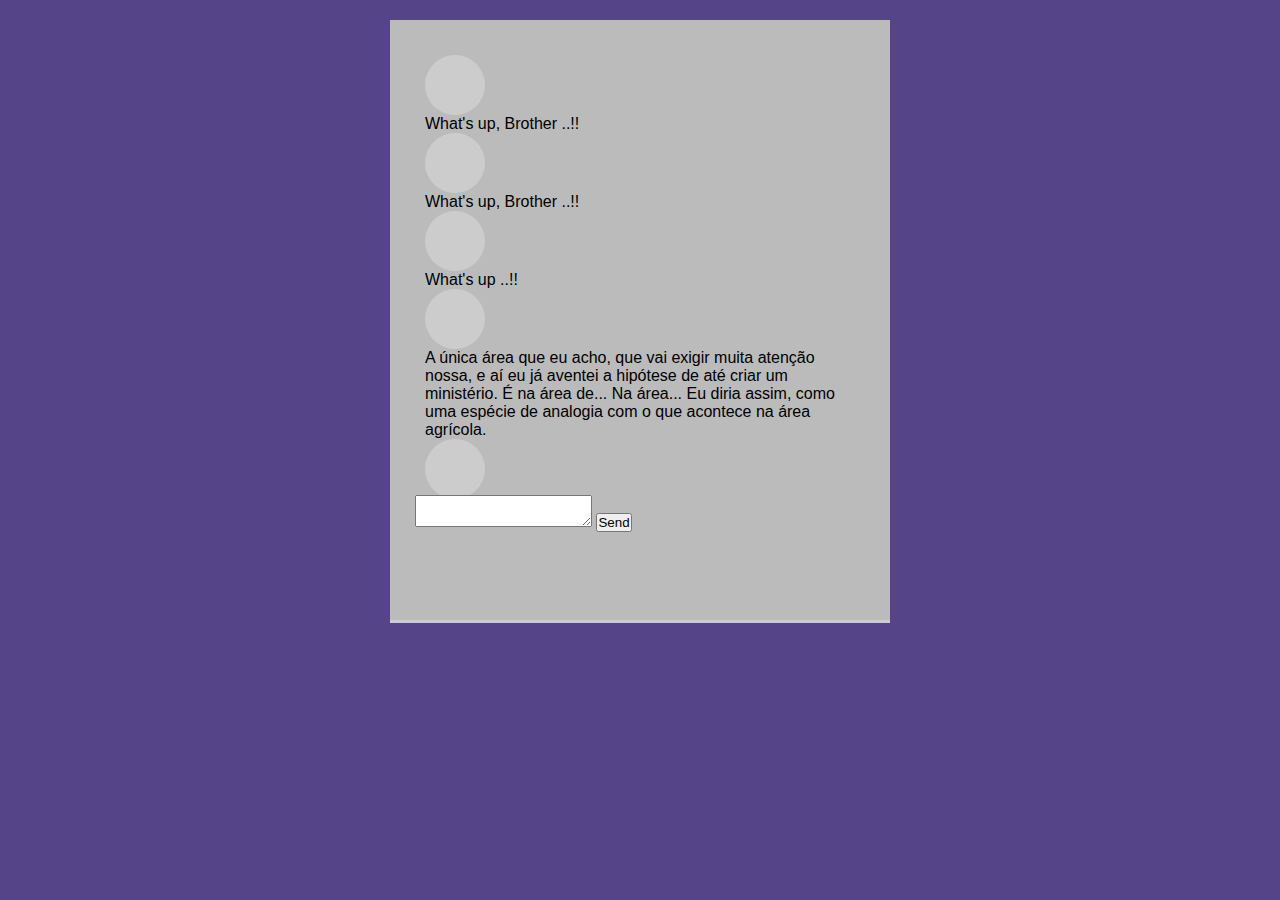
==== Aula CSS/Chatbot/index.html @ 1e533ed2 "Aula de CSS, chat" ====
<!DOCTYPE html>
<html>
<head>
	<title>Chat theme example</title>
	<link rel="stylesheet" type="text/css" href="style.css">
</head>
<body>

	<div class="chatbox">
		<div class="chatlogs">
			<div class="chat friend">
				<div class="user-photo"></div>
				<p class="chat-message">What's up, Brother ..!!</p>	
			</div>
			<div class="chat friend">
				<div class="user-photo"></div>
				<p class="chat-message">What's up, Brother ..!!</p>	
			</div>
			<div class="chat self">
				<div class="user-photo"></div>
				<p class="chat-message">What's up ..!!</p>	
			</div>
			<div class="chat self">
				<div class="user-photo"></div>
				<p class="chat-message">A única área que eu acho, que vai exigir muita atenção nossa, e aí eu já aventei a hipótese de até criar um ministério. É na área de... Na área... Eu diria assim, como uma espécie de analogia com o que acontece na área agrícola.</p>	
			</div>
						<div class="chat self">
				<div class="user-photo"></div>
				<p class="chat-message">A única área que eu acho, que vai exigir muita atenção nossa, e aí eu já aventei a hipótese de até criar um ministério. É na área de... Na área... Eu diria assim, como uma espécie de analogia com o que acontece na área agrícola.</p>	
			</div>			<div class="chat self">
				<div class="user-photo"></div>
				<p class="chat-message">A única área que eu acho, que vai exigir muita atenção nossa, e aí eu já aventei a hipótese de até criar um ministério. É na área de... Na área... Eu diria assim, como uma espécie de analogia com o que acontece na área agrícola.</p>	
			</div>
			<div class="chat friend">
				<div class="user-photo"></div>
				<p class="chat-message">No meu xinélo da humildade eu gostaria muito de ver o Neymar e o Ganso. Por que eu acho que.... 11 entre 10 brasileiros gostariam. Você veja, eu já vi, parei de ver. Voltei a ver, e acho que o Neymar e o Ganso têm essa capacidade de fazer a gente olhar.

				Todos as descrições das pessoas são sobre a humanidade do atendimento, a pessoa pega no pulso, examina, olha com carinho. Então eu acho que vai ter outra coisa, que os médicos cubanos trouxeram pro brasil, um alto grau de humanidade.
				</p>	
			</div>
		</div>
		<div class="chat-form">
			<textarea></textarea>
			<button>Send</button>
		</div>
	</div>

	

</body>
</html>
---- Aula CSS/Chatbot/style.css ----
* {
    margin: 0;
    padding: 0;
    font-family: tahoma, sans-serif;
    box-sizing: border-box;
}

    /* utiliza-se apenas o 'body' pelo fato de não ser classe (TAG) */
body {
    background-color: #548;
}
    /* Utiliza-se o ponto, por conta de ser uma classe do código */
.chatbox {
    width: 500px;
    min-width: 390px;
    height: 600px;
    background-color: #bbb;
    padding: 25px;
    margin: 20px auto;
    box-shadow: 0 3px #ccc;
}

.chatlogs {
    padding: 10px;
    width: 100%;
    height: 450px;
    /* delimita o tamanho, e o que ultrapassar, irá esconder (hidden) */
    overflow-x: hidden;
    /* delimita o tamanho, e o que passar insira uma barra de rolagem (scroll) */
    overflow-y: scroll;
}

.chatlogs::-webkit-scrollbar {
    width: 10px;
}

.chatlogs::-webkit-scrollbar-thumb {
    border-radius: 5px;
    background: rgba(0, 0, 0, .1)
}

;chat {
    display: flex;
    flex-flow: row wrap;
    align-items: flex-start;
    margin-bottom: 10px;
}

.chat .user-photo {
    width: 60px;
    height: 60px;
    background: #ccc;
    border-radius: 50%;
}
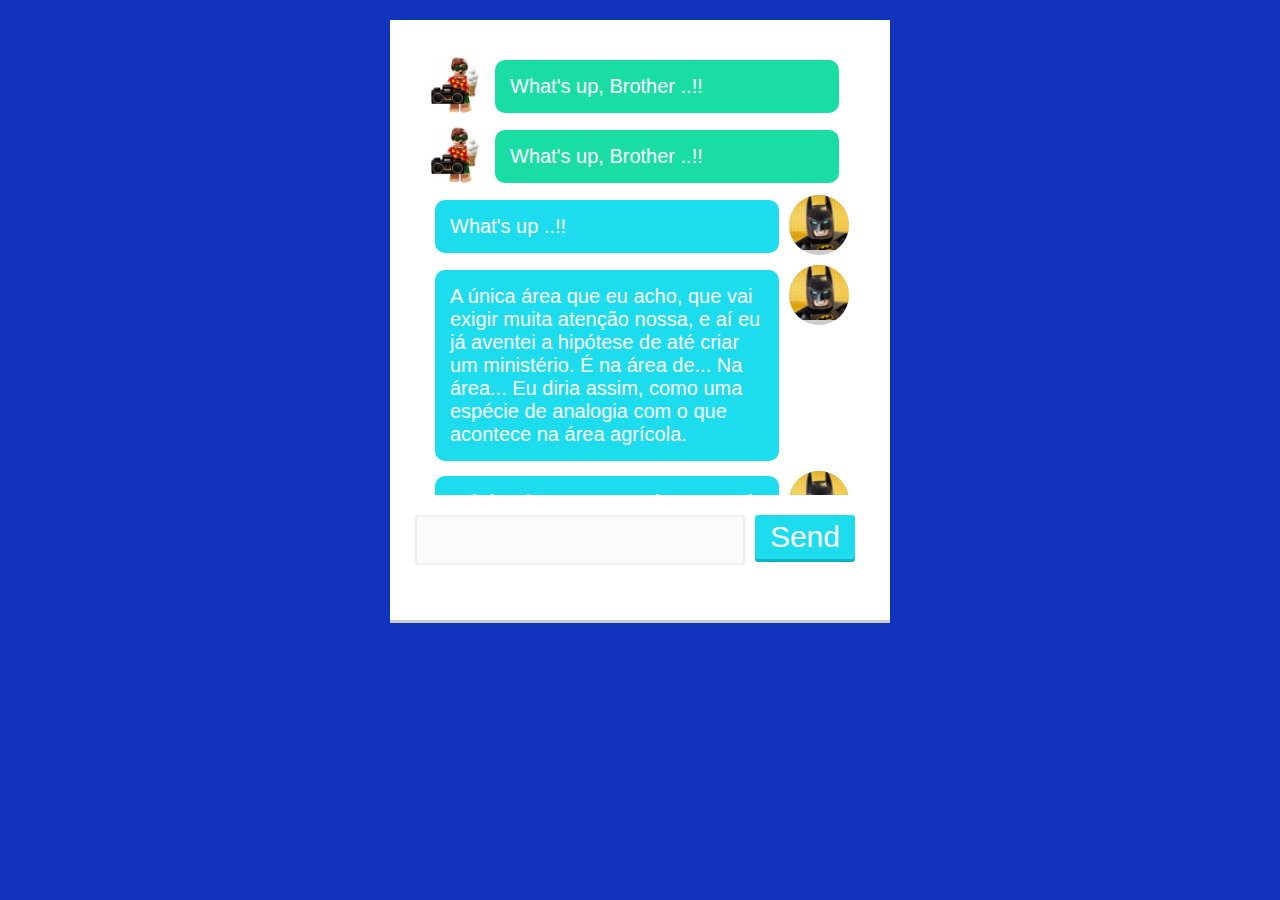
==== commit 238c2fdd: "Atualização de aula, inicio javascript" ====
--- a/Aula CSS/Chatbot/index.html
+++ b/Aula CSS/Chatbot/index.html
@@ -9,30 +9,30 @@
 	<div class="chatbox">
 		<div class="chatlogs">
 			<div class="chat friend">
-				<div class="user-photo"></div>
+				<div class="user-photo"><img src="r.jpg"/></div>
 				<p class="chat-message">What's up, Brother ..!!</p>	
 			</div>
 			<div class="chat friend">
-				<div class="user-photo"></div>
+				<div class="user-photo"><img src="r.jpg"/></div>
 				<p class="chat-message">What's up, Brother ..!!</p>	
 			</div>
 			<div class="chat self">
-				<div class="user-photo"></div>
+				<div class="user-photo"><img src="b.jpg"/></div>
 				<p class="chat-message">What's up ..!!</p>	
 			</div>
 			<div class="chat self">
-				<div class="user-photo"></div>
+				<div class="user-photo"><img src="b.jpg"/></div>
 				<p class="chat-message">A única área que eu acho, que vai exigir muita atenção nossa, e aí eu já aventei a hipótese de até criar um ministério. É na área de... Na área... Eu diria assim, como uma espécie de analogia com o que acontece na área agrícola.</p>	
 			</div>
-						<div class="chat self">
-				<div class="user-photo"></div>
+				<div class="chat self">
+				<div class="user-photo"><img src="b.jpg"/></div>
 				<p class="chat-message">A única área que eu acho, que vai exigir muita atenção nossa, e aí eu já aventei a hipótese de até criar um ministério. É na área de... Na área... Eu diria assim, como uma espécie de analogia com o que acontece na área agrícola.</p>	
 			</div>			<div class="chat self">
-				<div class="user-photo"></div>
+				<div class="user-photo"><img src="b.jpg"/></div>
 				<p class="chat-message">A única área que eu acho, que vai exigir muita atenção nossa, e aí eu já aventei a hipótese de até criar um ministério. É na área de... Na área... Eu diria assim, como uma espécie de analogia com o que acontece na área agrícola.</p>	
 			</div>
 			<div class="chat friend">
-				<div class="user-photo"></div>
+				<div class="user-photo"><img src="r.jpg"/></div>
 				<p class="chat-message">No meu xinélo da humildade eu gostaria muito de ver o Neymar e o Ganso. Por que eu acho que.... 11 entre 10 brasileiros gostariam. Você veja, eu já vi, parei de ver. Voltei a ver, e acho que o Neymar e o Ganso têm essa capacidade de fazer a gente olhar.
 
 				Todos as descrições das pessoas são sobre a humanidade do atendimento, a pessoa pega no pulso, examina, olha com carinho. Então eu acho que vai ter outra coisa, que os médicos cubanos trouxeram pro brasil, um alto grau de humanidade.
--- a/Aula CSS/Chatbot/style.css
+++ b/Aula CSS/Chatbot/style.css
@@ -5,29 +5,27 @@
     box-sizing: border-box;
 }
 
-    /* utiliza-se apenas o 'body' pelo fato de não ser classe (TAG) */
 body {
-    background-color: #548;
+    background-color: #13b;
 }
-    /* Utiliza-se o ponto, por conta de ser uma classe do código */
+
 .chatbox {
     width: 500px;
     min-width: 390px;
     height: 600px;
-    background-color: #bbb;
+    background-color: #FFF;
     padding: 25px;
     margin: 20px auto;
-    box-shadow: 0 3px #ccc;
+    box-shadow: 0 3px #CCC; 
 }
 
 .chatlogs {
     padding: 10px;
     width: 100%;
     height: 450px;
-    /* delimita o tamanho, e o que ultrapassar, irá esconder (hidden) */
     overflow-x: hidden;
-    /* delimita o tamanho, e o que passar insira uma barra de rolagem (scroll) */
     overflow-y: scroll;
+    
 }
 
 .chatlogs::-webkit-scrollbar {
@@ -35,11 +33,11 @@
 }
 
 .chatlogs::-webkit-scrollbar-thumb {
-    border-radius: 5px;
+    border-radius:  5px;
     background: rgba(0, 0, 0, .1)
 }
 
-;chat {
+.chat {
     display: flex;
     flex-flow: row wrap;
     align-items: flex-start;
@@ -51,4 +49,67 @@
     height: 60px;
     background: #ccc;
     border-radius: 50%;
-}+    overflow: hidden;
+}
+
+.chat .user-photo img {
+    width: 100%;
+}
+
+.chat .chat-message {
+    width: 80%;
+    padding: 15px;
+    margin: 5px 10px 0;
+    border-radius: 10px;
+    color: #FFF;
+    font-size: 20px;
+}
+
+.friend .chat-message {
+    background: #1ADDA4;
+}
+
+.self .chat-message {
+    background: #1DDCED;
+    order: -1;
+}
+
+.chat-form {
+    margin-top: 20px;
+    display: flex;
+    align-items: flex-start;
+}
+
+.chat-form textarea {
+    background: #FBFBFB;
+    width: 75%;
+    height: 50px;
+    border: 2px solid #EEE;
+    border-radius: 3px;
+    resize: none;
+    padding: 10px;
+    font-size: 18px;
+    color: #333;
+}
+
+.chat-form textarea:focus {
+    background: #FFF;
+}
+
+.chat-form button {
+    background-color: #1DDCED;
+    padding: 5px 15px;
+    font-size: 30px;
+    color: #FFF;
+    border: none;
+    margin: 0 10px;
+    border-radius: 3px;
+    box-shadow: 0 3px 0 #0EB2C1;
+    cursor: pointer;
+}
+
+.chat-form button:hover {
+    background: #13C8D9;
+    -webkit-transition: background .2s ease;
+    -moz-transition: background .2s ease;
+}
